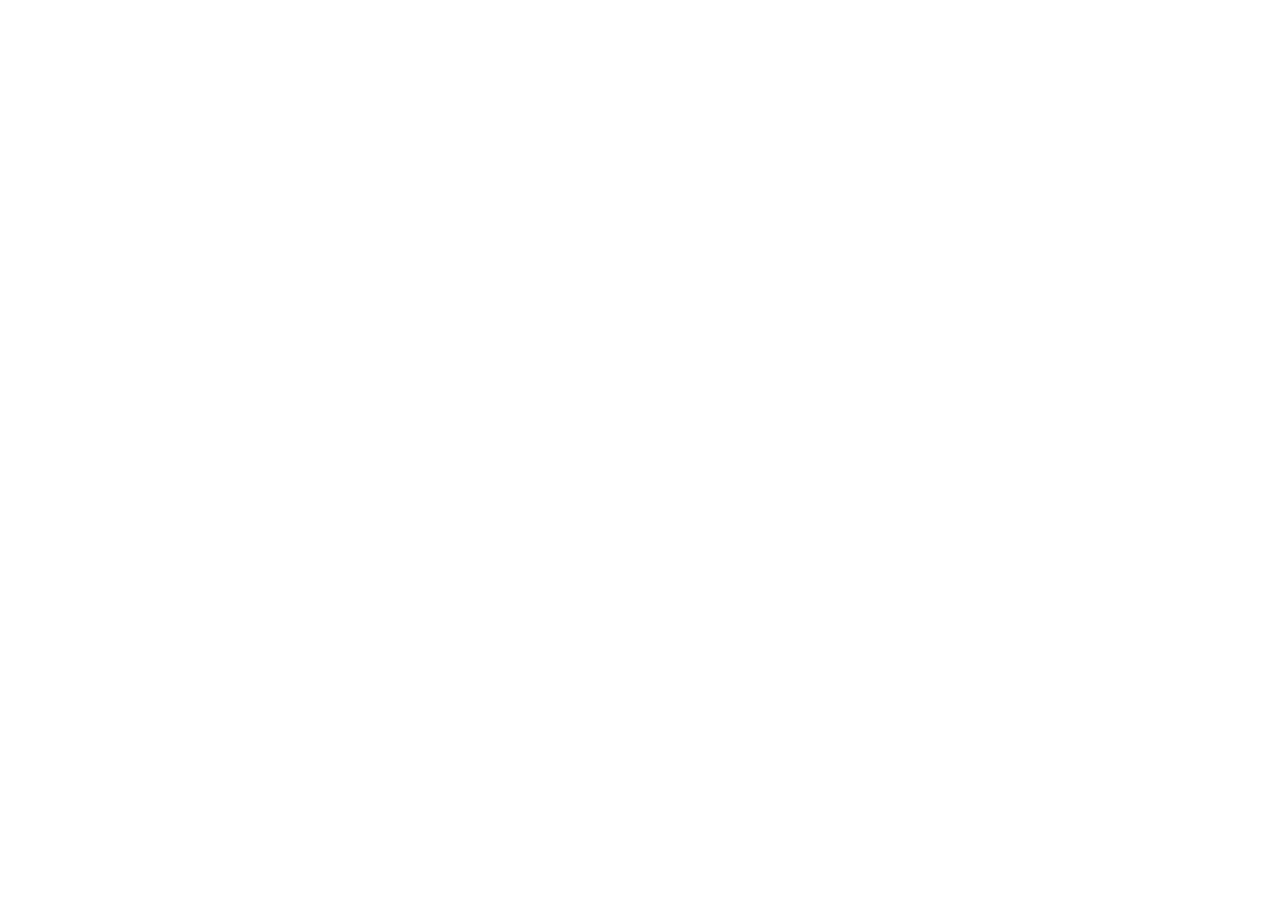
==== index.html @ c3ef6407 "Add files via upload" ====
<!DOCTYPE html>
<html>
<head>
  <!--
    If you are serving your web app in a path other than the root, change the
    href value below to reflect the base path you are serving from.

    The path provided below has to start and end with a slash "/" in order for
    it to work correctly.

    For more details:
    * https://developer.mozilla.org/en-US/docs/Web/HTML/Element/base

    This is a placeholder for base href that will be replaced by the value of
    the `--base-href` argument provided to `flutter build`.
  -->
  <base href="/Guillmar6/Website/">

  <meta charset="UTF-8">
  <meta content="IE=Edge" http-equiv="X-UA-Compatible">
  <meta name="description" content="A new Flutter project.">

  <!-- iOS meta tags & icons -->
  <meta name="mobile-web-app-capable" content="yes">
  <meta name="apple-mobile-web-app-status-bar-style" content="black">
  <meta name="apple-mobile-web-app-title" content="test_guillmar">
  <link rel="apple-touch-icon" href="icons/Icon-192.png">

  <!-- Favicon -->
  <link rel="icon" type="image/png" href="favicon.png"/>

  <title>test_guillmar</title>
  <link rel="manifest" href="manifest.json">
</head>
<body>
  <script src="flutter_bootstrap.js" async></script>
</body>
</html>
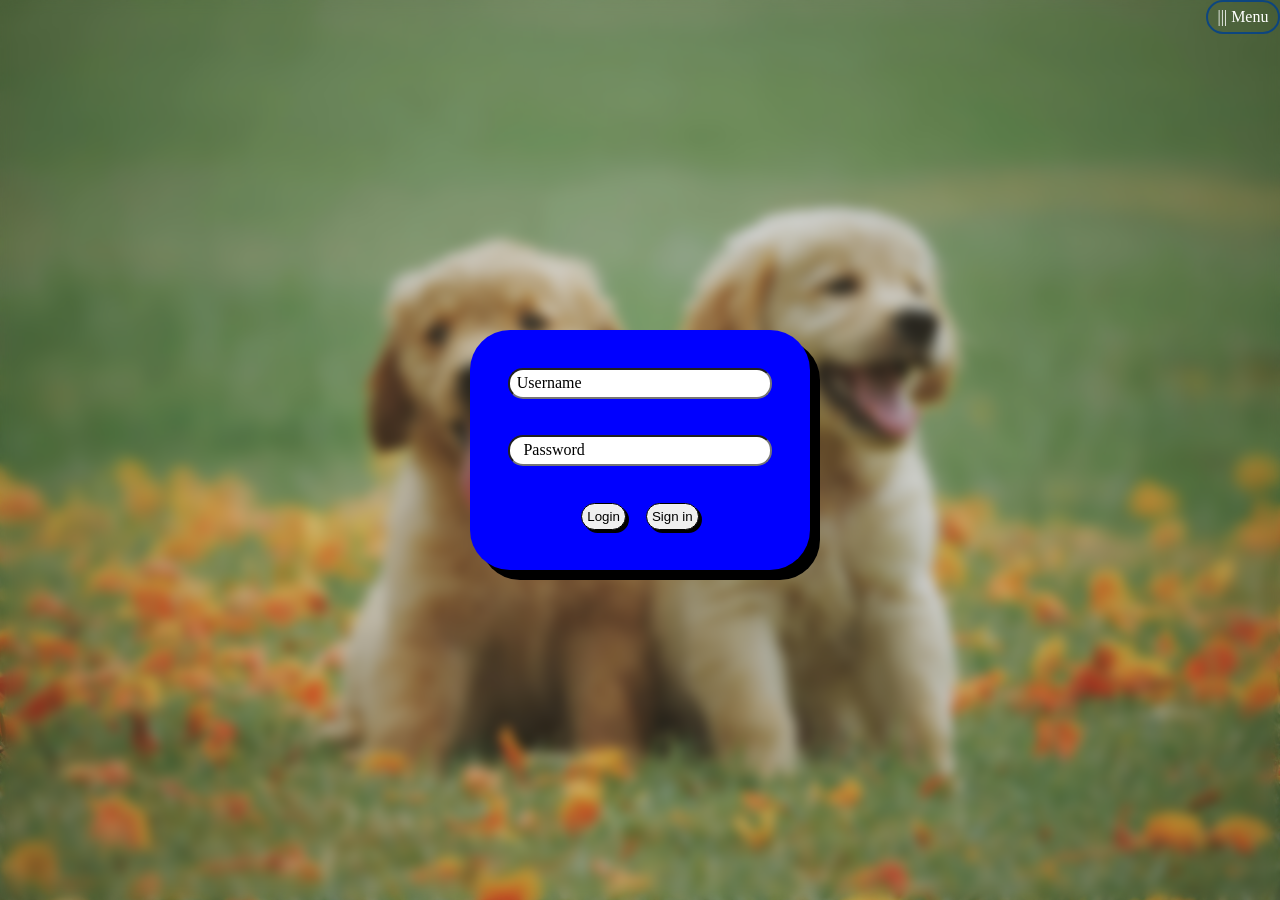
==== commit e81ef000: "first-upload" ====
--- a/index.html
+++ b/index.html
@@ -1,38 +1,47 @@
 <!DOCTYPE html>
-<html>
+<html lang="en">
 <head>
-  <!--
-    If you are serving your web app in a path other than the root, change the
-    href value below to reflect the base path you are serving from.
-
-    The path provided below has to start and end with a slash "/" in order for
-    it to work correctly.
-
-    For more details:
-    * https://developer.mozilla.org/en-US/docs/Web/HTML/Element/base
-
-    This is a placeholder for base href that will be replaced by the value of
-    the `--base-href` argument provided to `flutter build`.
-  -->
-  <base href="/Guillmar6/Website/">
-
-  <meta charset="UTF-8">
-  <meta content="IE=Edge" http-equiv="X-UA-Compatible">
-  <meta name="description" content="A new Flutter project.">
-
-  <!-- iOS meta tags & icons -->
-  <meta name="mobile-web-app-capable" content="yes">
-  <meta name="apple-mobile-web-app-status-bar-style" content="black">
-  <meta name="apple-mobile-web-app-title" content="test_guillmar">
-  <link rel="apple-touch-icon" href="icons/Icon-192.png">
-
-  <!-- Favicon -->
-  <link rel="icon" type="image/png" href="favicon.png"/>
-
-  <title>test_guillmar</title>
-  <link rel="manifest" href="manifest.json">
+    <meta charset="UTF-8">
+    <meta name="viewport" content="width=device-width, initial-scale=1.0">
+    <link rel="stylesheet" href="styles/main.css">
+    <title>Document</title>
 </head>
 <body>
-  <script src="flutter_bootstrap.js" async></script>
+    <div class="background-blur"></div>
+
+    <input type="checkbox" id="menu-toggle" hidden>
+    <div class="open-btn"><label for="menu-toggle">||| Menu</label></div>
+    <label for="menu-toggle" id="overlay"></label>
+    <div class="side-menu">
+        <label for="menu-toggle">X</label>
+        <div class="options">
+            <a href="#Home">Home</a>
+        </div>
+        <div class="options">
+            <a href="#Profile">Profile</a>
+        </div>
+        <div class="options">
+            <a href="#Settings">Settings</a>
+        </div>
+    </div>
+
+    <div class="login-layout">
+        <div class="layout">
+            <input type="text" required>
+            <label>Username</label>
+        </div>
+        <div class="layout">
+            <input type="password" required>
+            <label>Password</label>
+        </div>
+        <div class="layout">
+            <button class="btn login">Login</button>
+            <button class="btn signin">Sign in</button>
+        </div>
+    </div>
+
+    <div class="container">
+        <div class="box"></div>
+    </div>
 </body>
-</html>
+</html>
--- a/styles/main.css
+++ b/styles/main.css
@@ -0,0 +1,205 @@
+body {
+    margin: 0;
+    padding: 0;
+    width: 100%;
+    height: 100vh;
+    display: flex;
+    justify-content: center;
+    align-items: center;
+    background-image: url("/pics/dog.jpg");
+    background-size: cover;
+}
+.background-blur {
+    position: absolute;
+    backdrop-filter: blur(6px);
+    width: 100%;
+    height: 100vh;
+    pointer-events: none;
+    z-index: 1;
+}
+
+/* Login layout */
+
+.login-layout {
+    position: absolute;
+    display: flex;
+    flex-direction: column;
+    width: 300px;
+    height: 200px;
+    padding: 20px;
+    background-color: blue;
+    border-radius: 40px;
+    box-shadow: 10px 10px;
+    z-index: 2;
+
+    animation: loaded 6s ease-in-out;
+}
+@keyframes loaded {
+    0% {
+        transform: translateX(-200%);
+    }
+    100% {
+        transform: translateX(0%);
+    }
+}
+.layout {
+    width: 100%;
+    height: 100%;
+    display: flex;
+    justify-content: center;
+    align-items: center;
+}
+.layout input {
+    border-radius: 15px;
+    width: 80%;
+    height: 25px;
+    padding-left: 10px;
+    padding-right: 10px;
+}
+.layout label {
+    position: absolute;
+    transform: translateX(-140%);
+    background-color: white;
+    pointer-events: none;
+    border-radius: 5px;
+
+    transition: transform 0.2s ease;
+}
+.layout input:focus+label, .layout input:valid+label {
+    transform: translateY(-70%) translateX(-150%) scale(0.75);
+}
+.layout .btn {
+    margin: 10px;
+    padding: 5px;
+    border: 1px solid;
+    border-radius: 15px;
+    box-shadow: 3px 3px;
+    transition: box-shadow 0.1s ease-in-out;
+}
+.layout .btn:active {
+    box-shadow: 0px 0px;
+    transform: translateX(-1%) translateY(-1%);
+}
+
+/* loading layout */
+
+.container {
+    position: absolute;
+    width: 100%;
+    height: 100vh;
+    display: flex;
+    justify-content: center;
+    align-items: center;
+    background-color: black;
+    opacity: 0;
+    z-index: 3;
+    pointer-events: none;
+
+    animation: fadeIn 5s ease-out;
+}
+@keyframes fadeIn {
+    0%, 60% {
+        opacity: 1;
+    }
+    100% {
+        opacity: 0;
+    }
+}
+.container .box {
+    position: absolute;
+    width: 50px;
+    height: 50px;
+    border-radius: 50%;
+    border-top: 3px solid red;
+
+    animation: rotation 2s infinite linear;
+}
+.container .box::before {
+    content: "";
+    position: absolute;
+    top: 3px;
+    bottom: 3px;
+    left: 3px;
+    right: 3px;
+    border-radius: 50%;
+    border-top: 3px solid cyan;
+    animation: rotation 2s infinite linear;
+}
+.container .box::after {
+    content: "";
+    position: absolute;
+    top: 9px;
+    bottom: 9px;
+    left: 9px;
+    right: 9px;
+    border-radius: 50%;
+    border-top: 3px solid violet;
+
+    animation: rotation 1s infinite linear;
+}
+@keyframes rotation {
+    0% {
+        transform: rotate(0deg);
+    }
+    100% {
+        transform: rotate(720deg);
+    }
+}
+
+/* sidemenu layout */
+
+.open-btn {
+    position: absolute;
+    width: 70px;
+    height: 30px;
+    top: 0;
+    right: 0;
+    color: white;
+    border-radius: 20px;
+    border: 2px solid rgba(0, 64, 142, 0.828);
+    z-index: 3;
+}
+.open-btn label {
+    width: 100%;
+    height: 100%;
+    display: flex;
+    justify-content: center;
+    align-items: center;
+    cursor: pointer;
+}
+#overlay {
+    position: absolute;
+    width: 100%;
+    height: 100vh;
+    pointer-events: none;
+    background-color: black;
+    opacity: 0;
+    z-index: 3;
+
+    transition: opacity 0.2s ease-in-out;
+}
+.side-menu {
+    box-sizing: border-box;
+    position: fixed;
+    top: 0;
+    right: 0;
+    width: 200px;
+    height: 100%;
+    padding: 10px;
+    color: white;
+    background-color: rgba(0, 0, 0, 0.5);
+    z-index: 3;
+    display: flex;
+    flex-direction: column;
+    gap: 20px;
+
+    transform: translateX(100%);
+    transition: transform 0.2s ease-out;
+}
+#menu-toggle:checked ~ .side-menu {
+    transform: translateX(0%);
+}
+#menu-toggle:checked ~ #overlay {
+    opacity: 0.7;
+    pointer-events: auto;
+}
